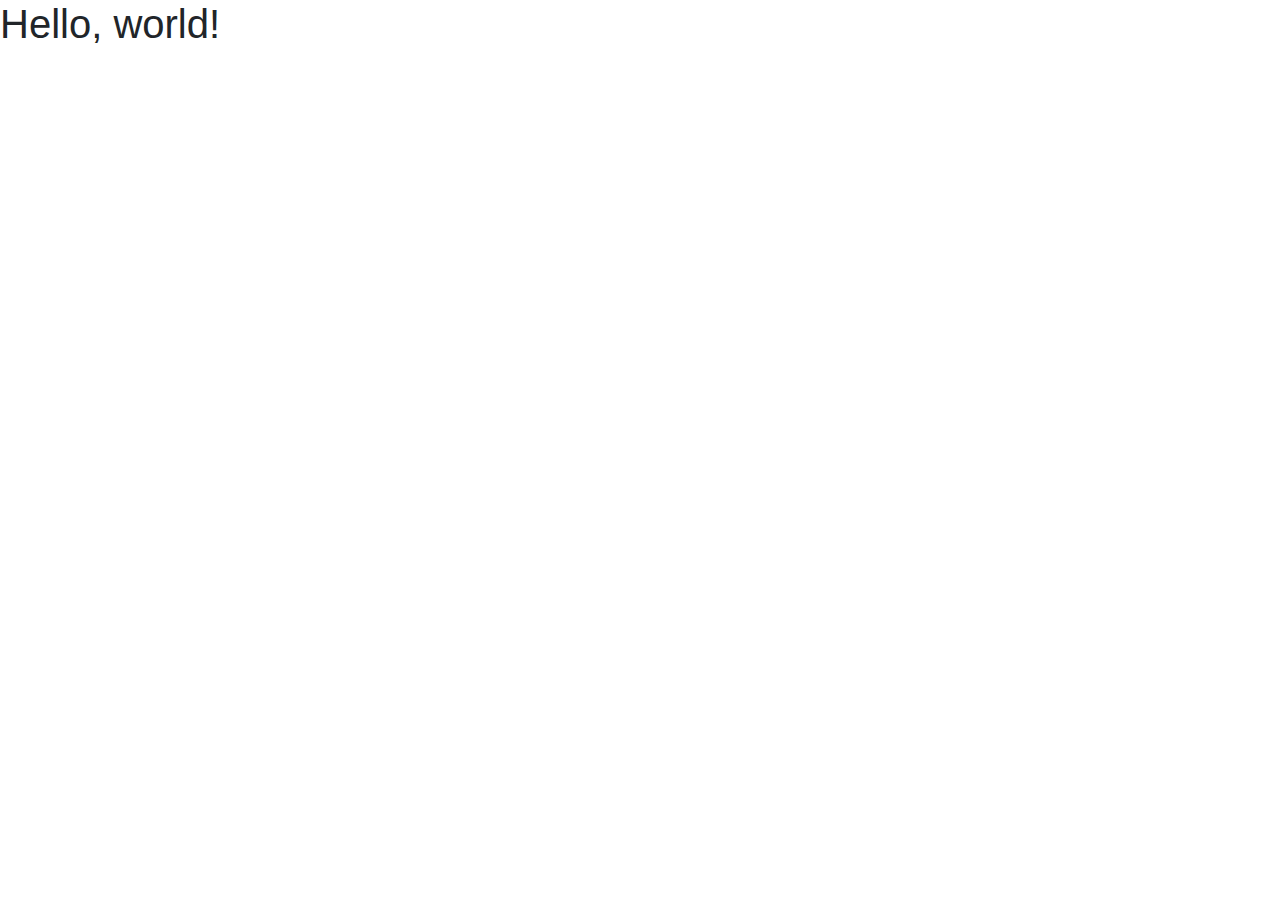
==== index.html @ e0ac8472 "Initial commit" ====
<!doctype html>
<html lang="en">
<head>
    <!-- Required meta tags -->
    <meta charset="utf-8">
    <meta name="viewport" content="width=device-width, initial-scale=1, shrink-to-fit=no">

    <!-- Bootstrap CSS -->
    <link rel="stylesheet" href="css/bootstrap.min.css">
    <link href="css/style.css" rel="stylesheet" type="text/css">
<title>Hello, world!</title>
  </head>
  <body>
    <h1>Hello, world!</h1>

    <!-- Optional JavaScript; choose one of the two! -->

    <!-- Option 1: jQuery and Bootstrap Bundle (includes Popper) -->
    <script src="js/jquery-3.6.0.slim.min.js"></script>
    <script src="js/bootstrap.bundle.min.js"></script>

  
  </body>
</html>
---- css/style.css ----
@charset "UTF-8";
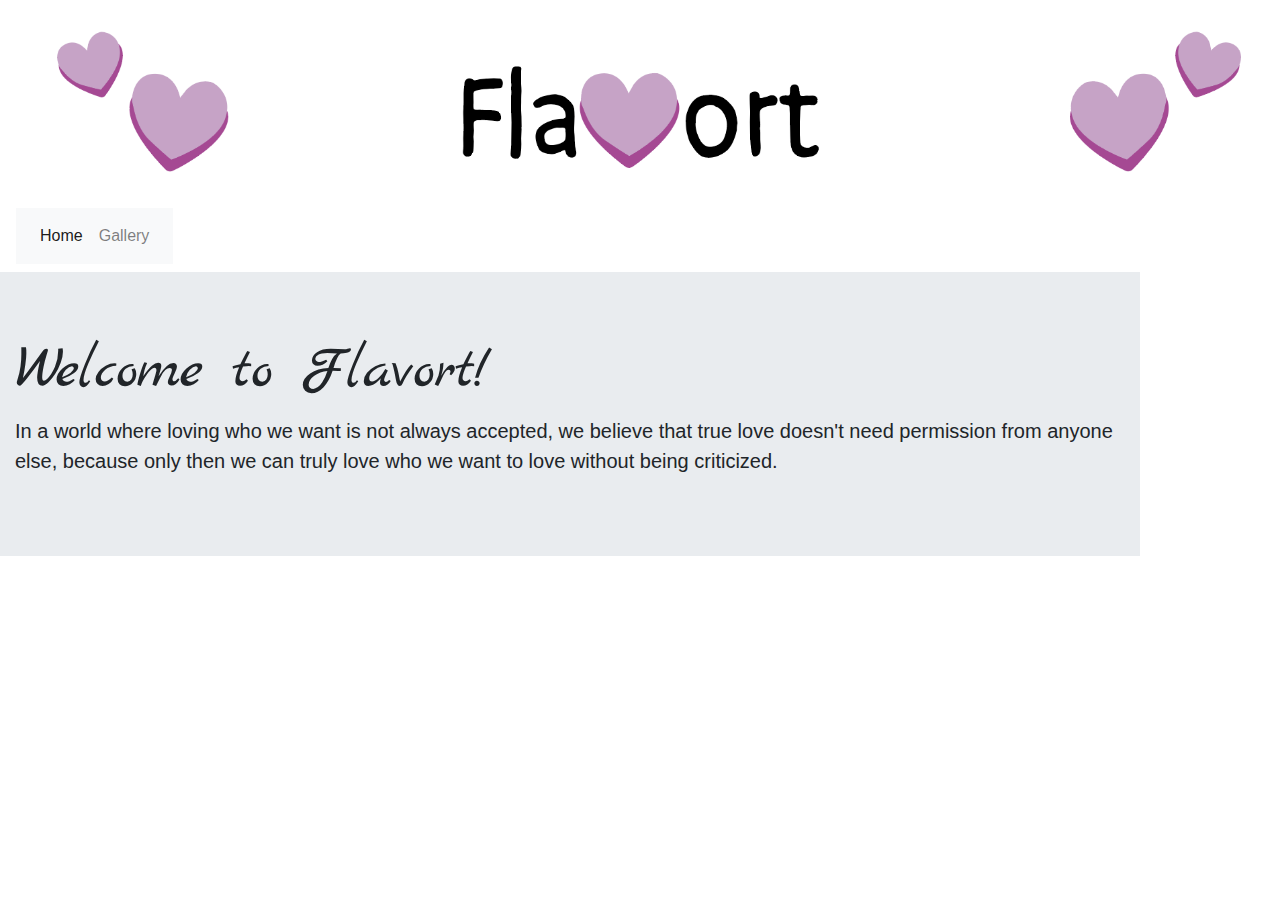
==== commit aa60006d: "Finished final check" ====
--- a/index.html
+++ b/index.html
@@ -5,15 +5,54 @@
     <meta charset="utf-8">
     <meta name="viewport" content="width=device-width, initial-scale=1, shrink-to-fit=no">
 
+	<!-- Fonts -->
+<link rel="preconnect" href="https://fonts.gstatic.com">
+<link href="https://fonts.googleapis.com/css2?family=Marck+Script&display=swap" rel="stylesheet">
+	
     <!-- Bootstrap CSS -->
     <link rel="stylesheet" href="css/bootstrap.min.css">
     <link href="css/style.css" rel="stylesheet" type="text/css">
-<title>Hello, world!</title>
+<title>Check 5-Home page</title>
   </head>
   <body>
-    <h1>Hello, world!</h1>
+	 <header>
+		<div class="container-fluid">
+    	<div class="row">
+		<div class="myheader col-12"></div>
+		</div>
+		</div>
+	  </header>
+	  
+<div class="container-fluid">
+   <div class="row">
+   		<nav class="navbar navbar-light">
+			
+	  <!-- Navbar content -->
+			<nav class="navbar navbar-expand-lg navbar-light bg-light">
+       		<button class="navbar-toggler" type="button" data-toggle="collapse" data-target="#navbarNavAltMarkup" aria-controls="navbarNavAltMarkup" aria-expanded="false" aria-label="Toggle navigation">
+       			<span class="navbar-toggler-icon"></span>
+       		</button>
+       	<div class="collapse navbar-collapse" id="navbarNavAltMarkup">
+         	<div class="navbar-nav">
+           		<a class="nav-link active" href="#">Home <span class="sr-only">(current)</span></a>
+           		<a class="nav-link" href="190279.html">Gallery</a>
+       		</div>
+  		</div>
+	</nav>
+  </nav>
+ </div>
+</div>
 
-    <!-- Optional JavaScript; choose one of the two! -->
+<div class="container-fluid">
+	<div class="row">
+		<div class="jumbotron jumbotron-fluid">
+  			<div class="container">
+    		<h1 class="body">Welcome to Flavort!</h1>
+    		<p class="lead">In a world where loving who we want is not always accepted, we believe that true love doesn't need permission from anyone else, because only then we can truly love who we want to love without being criticized.</p>
+  			</div>
+		</div>
+	</div>
+</div>
 
     <!-- Option 1: jQuery and Bootstrap Bundle (includes Popper) -->
     <script src="js/jquery-3.6.0.slim.min.js"></script>
--- a/css/style.css
+++ b/css/style.css
@@ -1 +1,18 @@
 @charset "UTF-8";
+
+
+.body{ 
+font-family: 'Marck Script', cursive;
+font-size: 60px;
+}
+
+.myheader{ 
+
+	background-image: url("../images/Header.png");
+	height: 200px; 
+	background-size: cover;
+
+}
+
+
+
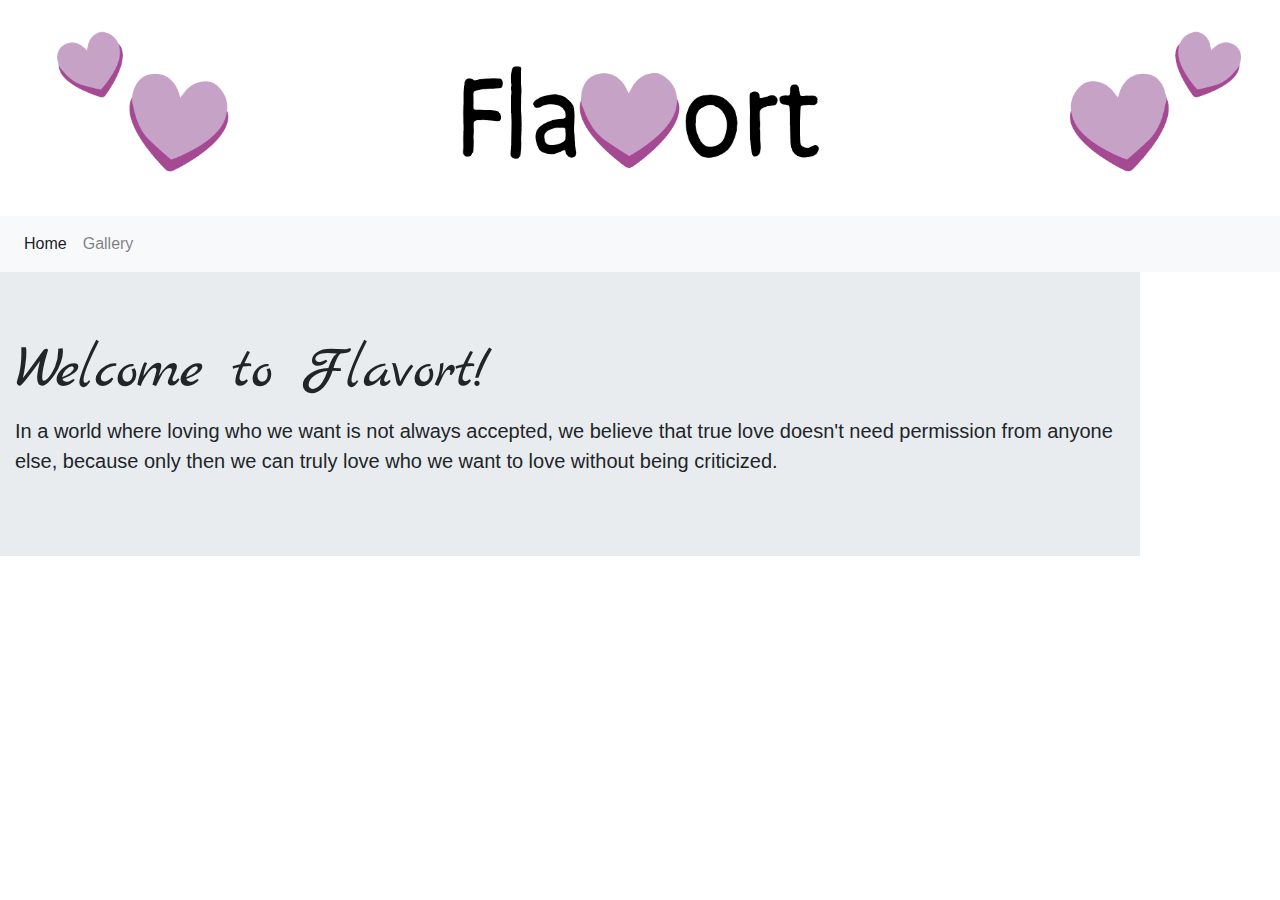
==== commit 03a75ce2: "Updated code nav bar" ====
--- a/index.html
+++ b/index.html
@@ -26,12 +26,15 @@
 <div class="container-fluid">
    <div class="row">
    		<nav class="navbar navbar-light">
+		</nav>
+	</div>
+</div>
 			
 	  <!-- Navbar content -->
-			<nav class="navbar navbar-expand-lg navbar-light bg-light">
-       		<button class="navbar-toggler" type="button" data-toggle="collapse" data-target="#navbarNavAltMarkup" aria-controls="navbarNavAltMarkup" aria-expanded="false" aria-label="Toggle navigation">
+<nav class="navbar navbar-expand-lg navbar-light bg-light">
+       <button class="navbar-toggler" type="button" data-toggle="collapse" data-target="#navbarNavAltMarkup" aria-controls="navbarNavAltMarkup" aria-expanded="false" aria-label="Toggle navigation">
        			<span class="navbar-toggler-icon"></span>
-       		</button>
+       </button>
        	<div class="collapse navbar-collapse" id="navbarNavAltMarkup">
          	<div class="navbar-nav">
            		<a class="nav-link active" href="#">Home <span class="sr-only">(current)</span></a>
@@ -39,9 +42,6 @@
        		</div>
   		</div>
 	</nav>
-  </nav>
- </div>
-</div>
 
 <div class="container-fluid">
 	<div class="row">
